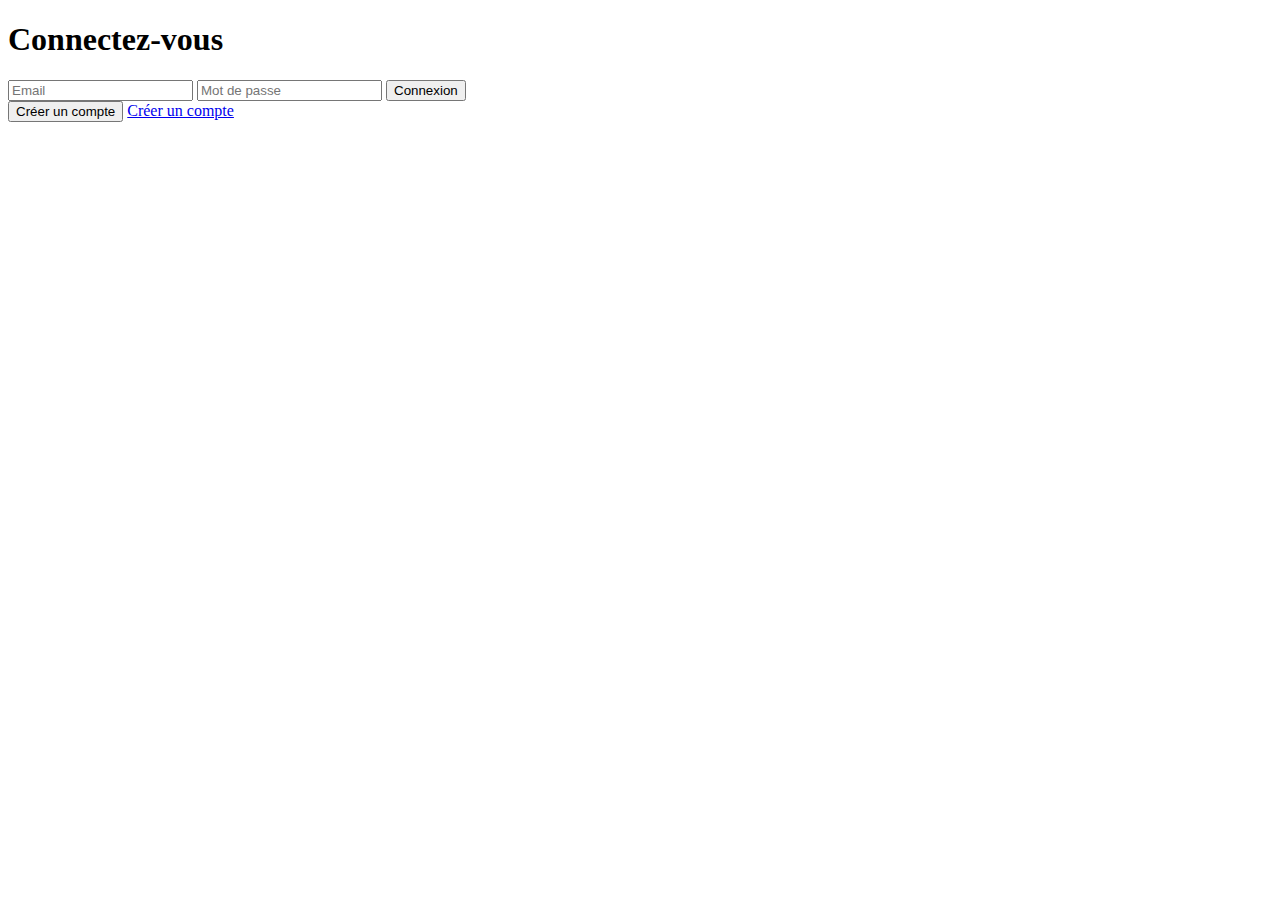
==== index.html @ 84dcdbeb "Add files via upload" ====
<!DOCTYPE html>
<!--[if lt IE 7]>      <html class="no-js lt-ie9 lt-ie8 lt-ie7"> <![endif]-->
<!--[if IE 7]>         <html class="no-js lt-ie9 lt-ie8"> <![endif]-->
<!--[if IE 8]>         <html class="no-js lt-ie9"> <![endif]-->
<!--[if gt IE 8]><!--> <html class="no-js"> <!--<![endif]-->
    <head>
		<style>
			.noir{
				color: #000000;
		}
		</style>
        <meta charset="utf-8">
        <meta http-equiv="X-UA-Compatible" content="IE=edge,chrome=1">
        <title></title>
        <meta name="description" content="">
        <meta name="viewport" content="width=device-width">

        <!-- Place favicon.ico and apple-touch-icon.png in the root directory -->

        <link rel="stylesheet" href="css/font.css">
        <link rel="stylesheet" href="css/normalize.css">
        <link rel="stylesheet" href="css/index.css">
        <link rel="stylesheet" href="/css/message.css">
		<!-- j'ai retiré les css -->
    </head>
    <body>
        <!--[if lt IE 7]>
            <p class="chromeframe">You are using an <strong>outdated</strong> browser. Please <a href="http://browsehappy.com/">upgrade your browser</a> or <a href="http://www.google.com/chromeframe/?redirect=true">activate Google Chrome Frame</a> to improve your experience.</p>
        <![endif]-->

        <div id="noCognitoMessage" class="configMessage" style="display: none;">
            <div class="backdrop"></div>
            <div class="panel panel-default">
                <div class="panel-heading">
                    <h3 class="panel-title">No Cognito User Pool Configured</h3>
                </div>
                <div class="panel-body">
                    <p>There is no user pool configured in <a href="/js/config.js">/js/config.js</a>. You'll configure this in Module 2 of the workshop.</p>
                </div>
            </div>
        </div>

        <header>
          
        </header>


        <section class="form-wrap">
            <h1 class=noir>Connectez-vous</h1>
            <form id="signinForm">
              <input type="email" id="emailInputSignin" placeholder="Email" required>
              <input type="password" id="passwordInputSignin" placeholder="Mot de passe" pattern=".*" required>
			  

              <input type="submit" value="Connexion">
            </form>
        </section>

		<button type="button" onclick="window.location.href='register.html'">
			<span>
			Créer un compte
			</span>
			
		</button>
		<a class="home-button" href="register.html">Créer un compte</a>
        <script src="js/vendor/jquery-3.1.0.js"></script>
        <script src="js/vendor/bootstrap.min.js"></script>
        <script src="js/vendor/aws-cognito-sdk.min.js"></script>
        <script src="js/vendor/amazon-cognito-identity.min.js"></script>
        <script src="js/config.js"></script>
        <script src="js/cognito-auth.js"></script>
    </body>
</html>
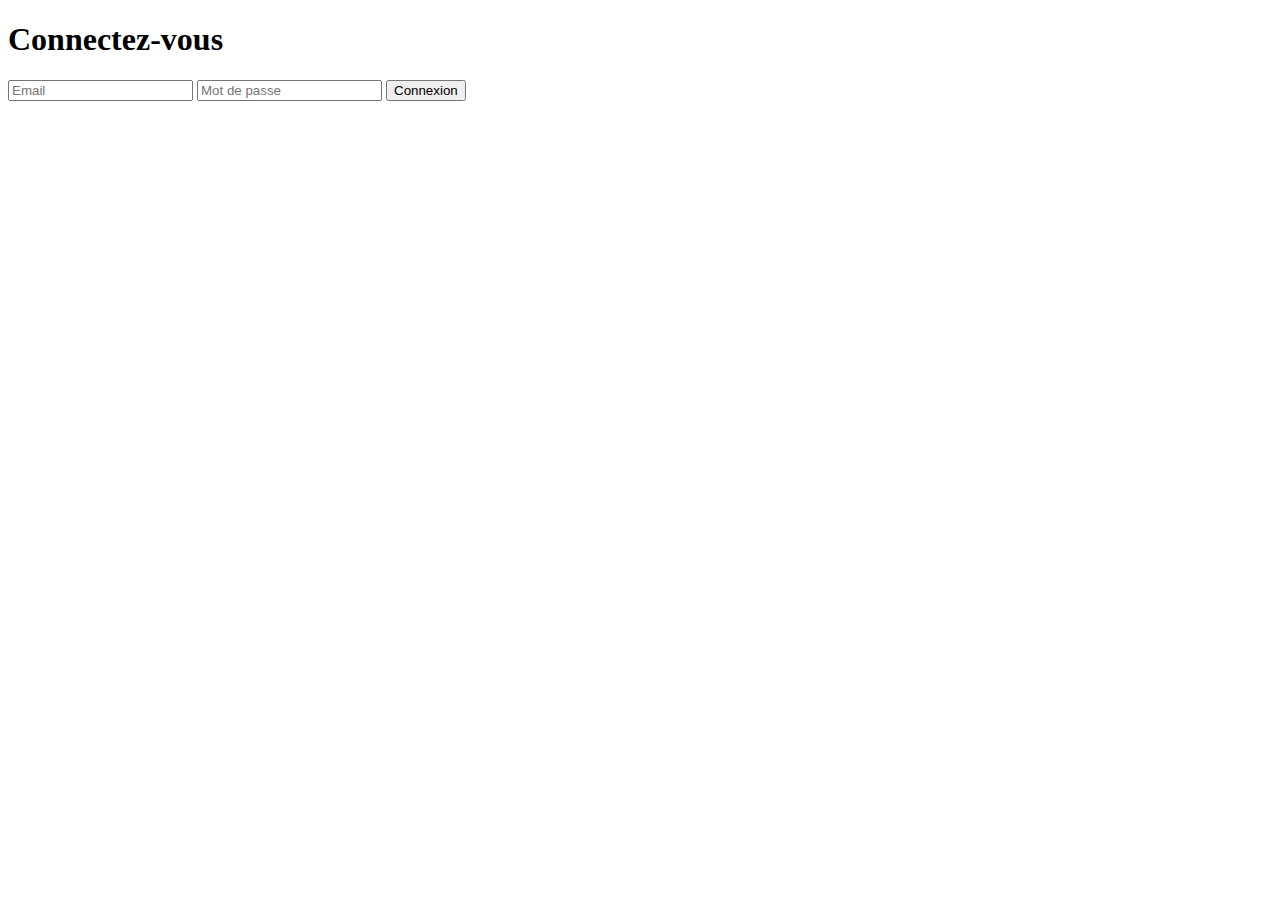
==== commit 9c6514a4: "Update index.html" ====
--- a/index.html
+++ b/index.html
@@ -56,13 +56,7 @@
             </form>
         </section>
 
-		<button type="button" onclick="window.location.href='register.html'">
-			<span>
-			Créer un compte
-			</span>
-			
-		</button>
-		<a class="home-button" href="register.html">Créer un compte</a>
+
         <script src="js/vendor/jquery-3.1.0.js"></script>
         <script src="js/vendor/bootstrap.min.js"></script>
         <script src="js/vendor/aws-cognito-sdk.min.js"></script>
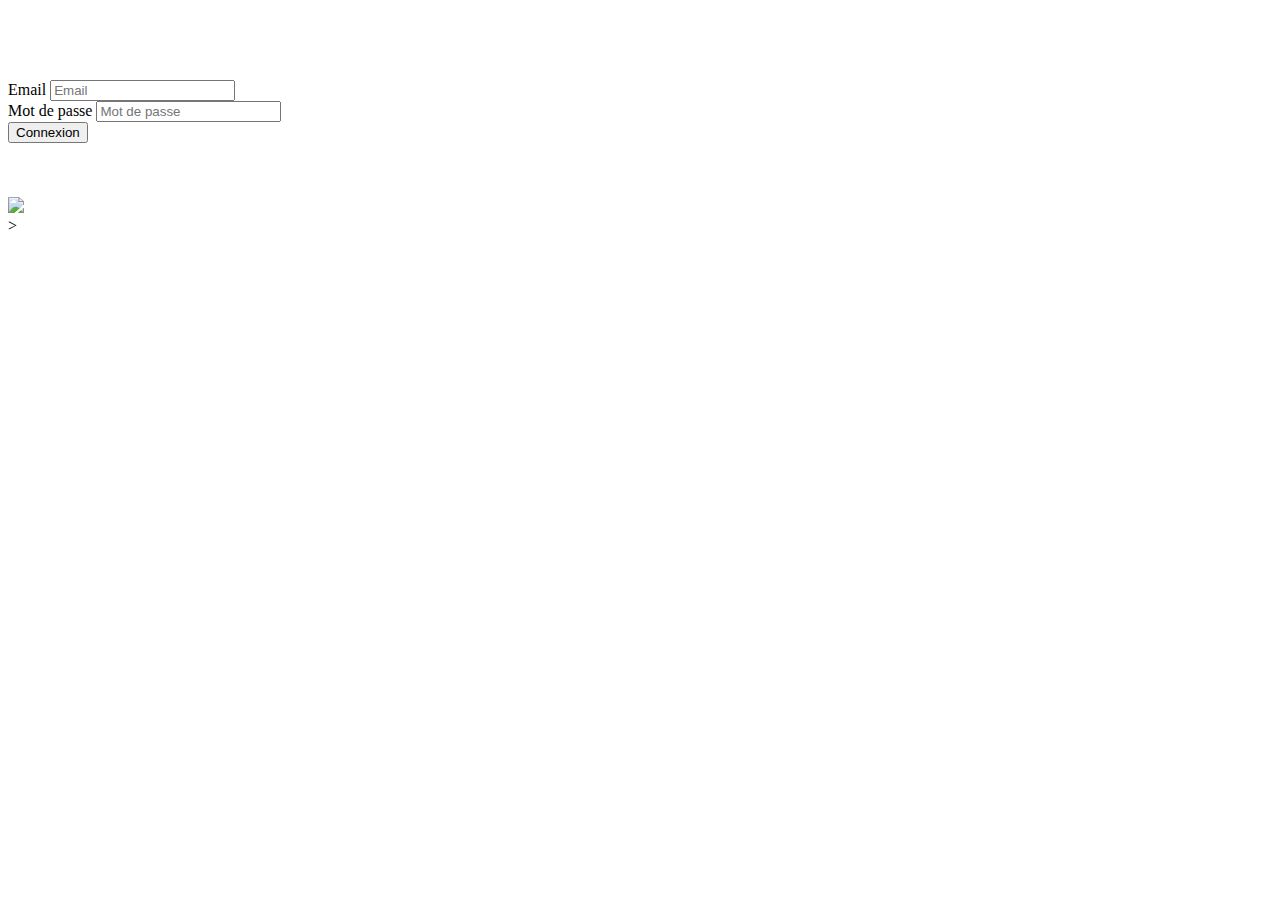
==== commit ea0e7930: "Add files via upload" ====
--- a/index.html
+++ b/index.html
@@ -21,47 +21,85 @@
         <link rel="stylesheet" href="css/normalize.css">
         <link rel="stylesheet" href="css/index.css">
         <link rel="stylesheet" href="/css/message.css">
-		<!-- j'ai retiré les css -->
-    </head>
-    <body>
-        <!--[if lt IE 7]>
-            <p class="chromeframe">You are using an <strong>outdated</strong> browser. Please <a href="http://browsehappy.com/">upgrade your browser</a> or <a href="http://www.google.com/chromeframe/?redirect=true">activate Google Chrome Frame</a> to improve your experience.</p>
-        <![endif]-->
+		<!-- css Anthony  -->
+        <title>ParkisonDiagnosis</title>
+        <meta charset="UTF-8">
+        <meta name="viewport" content="width=device-width, initial-scale=1">
+        <link rel="stylesheet" href="css/bootstrap.min.css">
+        <link rel="stylesheet" href="css/all.min.css">
+        <script src="https://code.jquery.com/jquery-3.4.1.slim.min.js" integrity="sha384-J6qa4849blE2+poT4WnyKhv5vZF5SrPo0iEjwBvKU7imGFAV0wwj1yYfoRSJoZ+n" crossorigin="anonymous"></script>
+        <script src="https://cdn.jsdelivr.net/npm/popper.js@1.16.0/dist/umd/popper.min.js" integrity="sha384-Q6E9RHvbIyZFJoft+2mJbHaEWldlvI9IOYy5n3zV9zzTtmI3UksdQRVvoxMfooAo" crossorigin="anonymous"></script>
+        <script src="https://stackpath.bootstrapcdn.com/bootstrap/4.4.1/js/bootstrap.min.js" integrity="sha384-wfSDF2E50Y2D1uUdj0O3uMBJnjuUD4Ih7YwaYd1iqfktj0Uod8GCExl3Og8ifwB6" crossorigin="anonymous"></script>
+        <link rel="stylesheet" href="css/css.css">
+        <link rel="stylesheet" href="css/css1.css">
 
-        <div id="noCognitoMessage" class="configMessage" style="display: none;">
-            <div class="backdrop"></div>
-            <div class="panel panel-default">
-                <div class="panel-heading">
-                    <h3 class="panel-title">No Cognito User Pool Configured</h3>
-                </div>
-                <div class="panel-body">
-                    <p>There is no user pool configured in <a href="/js/config.js">/js/config.js</a>. You'll configure this in Module 2 of the workshop.</p>
-                </div>
-            </div>
-        </div>
+        <!-- icon --> 
+        <link rel="icon" type="images/logo.png" href="images/logo.png">
+        </head>
 
-        <header>
-          
-        </header>
+        <body>
+            <div class = "container-fluid">
+                    <!--[if lt IE 7]>
+                        <p class="chromeframe">You are using an <strong>outdated</strong> browser. Please <a href="http://browsehappy.com/">upgrade your browser</a> or <a href="http://www.google.com/chromeframe/?redirect=true">activate Google Chrome Frame</a> to improve your experience.</p>
+                    <![endif]-->
+
+                    <div id="noCognitoMessage" class="configMessage" style="display: none;">
+                        <div class="backdrop"></div>
+                        <div class="panel panel-default">
+                            <div class="panel-heading">
+                                <h3 class="panel-title">No Cognito User Pool Configured</h3>
+                            </div>
+                            <div class="panel-body">
+                                <p>There is no user pool configured in <a href="/js/config.js">/js/config.js</a>. You'll configure this in Module 2 of the workshop.</p>
+                            </div>
+                        </div>
+                    </div>
+
+                    <header>
+                      
+                    </header>
+                <div class="text-center">
+                            <br>
+                            <br>
+                            <br>
+                            <br>
+
+                            <div class="justify-content-center">
+                                <div class="bloc1"> 
+                                    <section class="form-wrap">
+                        
+                                        <form id="signinForm">
+
+                                          <div class="champ">   
+                                            Email
+                                            <span class =" mini-bloc">                                        
+                                                <input type="email" class="form-control" id="emailInputSignin" placeholder="Email" required>
+                                            </span>
+                                          </div>
+                                          
+                                          <div class="champ">
+                                            Mot de passe
+                                            <input type="password" class="form-control" id="passwordInputSignin" placeholder="Mot de passe" pattern=".*" required>
+                                          </div> 
+                            			  
+                                          <input class ="champ-connect"type="submit" value="Connexion">
+                                        </form>
+                                    </section>
+                                </div>
+                            </div>
+                        <br>
+                        <br>
+                        <br>
+                        <img src = "images/logos.png" class="banniere"></img>   
+            </div>>
 
 
-        <section class="form-wrap">
-            <h1 class=noir>Connectez-vous</h1>
-            <form id="signinForm">
-              <input type="email" id="emailInputSignin" placeholder="Email" required>
-              <input type="password" id="passwordInputSignin" placeholder="Mot de passe" pattern=".*" required>
-			  
-
-              <input type="submit" value="Connexion">
-            </form>
-        </section>
-
-
-        <script src="js/vendor/jquery-3.1.0.js"></script>
-        <script src="js/vendor/bootstrap.min.js"></script>
-        <script src="js/vendor/aws-cognito-sdk.min.js"></script>
-        <script src="js/vendor/amazon-cognito-identity.min.js"></script>
-        <script src="js/config.js"></script>
-        <script src="js/cognito-auth.js"></script>
+                    <script src="js/vendor/jquery-3.1.0.js"></script>
+                    <script src="js/vendor/bootstrap.min.js"></script>
+                    <script src="js/vendor/aws-cognito-sdk.min.js"></script>
+                    <script src="js/vendor/amazon-cognito-identity.min.js"></script>
+                    <script src="js/config.js"></script>
+                    <script src="js/cognito-auth.js"></script>
+        </div>
     </body>
 </html>
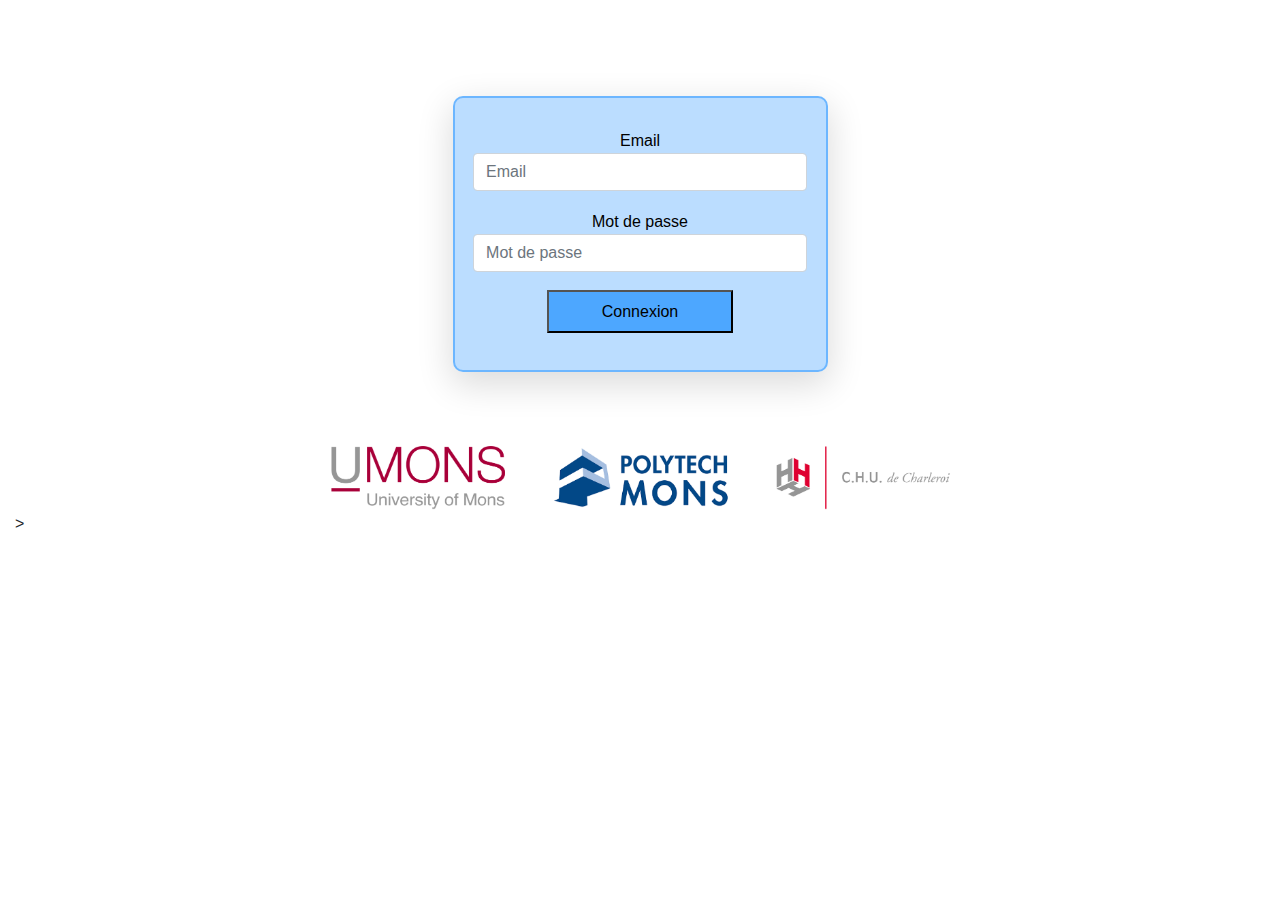
==== commit a4e7c85c: "MAJ page" ====
--- a/index.html
+++ b/index.html
@@ -90,7 +90,7 @@
                         <br>
                         <br>
                         <br>
-                        <img src = "images/logos.png" class="banniere"></img>   
+                        <img src = "images/logos.png" class="banniere"></img>
             </div>>
 
 
--- a/css/css.css
+++ b/css/css.css
@@ -0,0 +1,199 @@
+
+.bloc-gauche{
+	background-color: rgba(30,144,255,0.3);
+	border-width: thin;
+	border-style : solid;
+	border-color : rgba(30,144,255,0.5);
+	margin: 1%;
+	padding: 1%;
+	width:40%;
+	float:left;
+}
+.box_shadow{
+	border-radius: 30px;
+    box-shadow: 0 0px 15px 4px rgba(0, 0, 0, 0.99);
+}
+
+.box_shadow_without_radius{
+	box-shadow: 0 0px 15px 4px rgba(0, 0, 0, 0.99);
+}
+
+.hypnogramme{
+	margin: 1%;
+	width: 67%;
+}
+.logo{
+	margin: 1%;
+	width:40%;
+}
+.bloc-droit{
+	background-color: rgba(30,144,255,0.3);
+	margin: 1%;
+	padding: 1%;
+	width:56%;
+	float:right;
+	text-align: center;
+	border-width: thin;
+	border-style : solid;
+	border-color : rgba(30,144,255,0.5);
+}
+.bloc-patient{
+	background-color: rgba(255,255,255,1);
+	text-align: left;
+	width:48%;
+	float:left;
+	margin:1%;
+	padding:1%;
+	padding-top:3%;
+}
+.bloc-test{
+	background-color: rgba(255,255,255,1);
+	width:48%;
+	float:right;
+	text-align: left;
+	margin:1%;
+	padding:1%;
+	padding-top:3%;
+}
+.bloc-txt{
+	background-color: rgba(255,255,255,1);
+	width: 98%;
+	margin:1%;
+	padding:1%;
+	padding-top:3%;
+	text-align: center;
+}
+.drag-and-drop{
+	width: 98%;
+	text-align: center;
+	background-color: rgba(255,255,255,1);
+	border-style : solid;	
+	border-color : black;
+	border-width: thin;
+	padding-bottom: 25.5%;
+	padding-top: 25.5%;
+	margin:1%;
+}
+.bouton-large{
+	width: 98%;
+	padding-bottom: 2%;
+	padding-top: 2%;
+	background-color: rgba(30,144,255,0.7);
+	margin: 1%;
+}
+
+.formulaire{
+	background-color: rgba(30,144,255,0.3);
+	margin: 7%;
+	padding: 0.5%;
+	width:25%;
+	border-width: thin;
+	border-style : solid;
+	border-color : rgba(30,144,255,0.5);
+}
+
+
+.champ{
+	margin:5%;
+	width:90%;
+}
+.champ-connect{
+	width:50%;
+	padding-bottom: 2%;
+	padding-top: 2%;
+	background-color: rgba(30,144,255,0.7);
+}
+.champ-recherche{
+	margin:1%;
+	width:98%;
+}
+.banniere{
+	width:50%;
+}
+.custom-select{
+	width: 80%;
+	float:right;
+}
+.trier{
+	width: 20%;
+	float:left;
+	vertical-align: middle;
+}
+.menu{
+	width: 100%;
+	background-color: rgba(255,255,255,1);
+	overflow-y: auto;
+	height: 100%
+
+}
+.padding-label{
+	padding-left: 30%;
+	padding-right: 30%
+}
+.recherche-input{
+	width: 73%;
+	float:left;
+	margin-bottom: 3%;
+}
+
+.recherche-bouton{
+	width: 25%;
+	float:right;
+	background-color: rgba(30,144,255,0.7);
+	margin-bottom: 3%;
+}
+.envoyer-bouton{
+	width: 25%;
+	float:right;
+	background-color: rgba(30,144,255,0.7);
+	margin-bottom: 2%;
+}
+
+
+.tri-label{
+	width: 11%;
+	float:left;
+}
+
+.tri-input{
+	width: 87%;
+	float:right;
+}
+.champ-menu{
+	margin:1%;
+	width:98%;
+	margin-top:16%;
+}
+.diagnostic-label{
+	width: 20%;
+	float:left;
+	margin-top: 0.25%;
+}
+
+.diagnostic-input{
+	width: 51%;
+	margin-left:2%;
+	margin-right: 2%;
+	margin-top: 0.25%;
+}
+
+
+thead tr {
+    padding-right: 15px;
+    display: -webkit-flex;
+    background-color: rgba(30,144,255,0.7);
+}
+tbody {
+    display: -webkit-flex;
+    height: 178px;
+    overflow: auto;
+    -webkit-flex-flow: row wrap;
+}
+tbody tr{
+    display: -webkit-flex;
+    width: 100%;
+}
+tr td {
+    width: 20%;
+    text-align: center;
+}--- a/css/css1.css
+++ b/css/css1.css
@@ -0,0 +1,122 @@
+html, body {
+    height:100%;
+    width:100%;
+}
+
+.night { 
+	background-color: rgb(52,58,64);
+ 	color: white; }
+.bordure {
+	max-width: 80%;
+	height: auto;
+	border-radius: 80%
+}
+
+.icone {
+	max-width: 5%;
+}
+
+.background {
+	background-color: rgb(12,29,60);
+	color : white;
+	font-size: 1.5em;
+}
+
+.color-mauve{
+	background-color: rgb(55,29,95);
+	color : white;
+}
+
+.police-min {
+	font-size: 0.8em;
+}
+
+
+.background-title {
+	background-color: rgb(160,160,160);
+}
+.background-body {
+	background-color: rgb(220,220,220);
+}
+
+.map-container{
+overflow:hidden; /*hidden si cacher ce qui dépasse */ 
+padding-bottom:30%;
+position:relative;
+height:0;
+}
+.map-container iframe{
+left:0;
+top:0;
+height:25%;
+width:50%;
+position:absolute;
+}
+
+h1{
+	background-repeat: no-repeat;
+}
+
+.bloc1
+{
+	background-color: rgba(30,144,255,0.3);
+	height:70%;
+	width: 30%;
+	margin: auto;
+    padding-bottom: 3%;   /* distance entre le texte et le cadre*/
+    padding-top: 1%;
+    border: 2px solid;
+    border-color : rgba(30,144,255,0.5);
+    box-sizing: border-box;
+    border-radius: 10px 10px 10px 10px; /* bordure */ 
+    box-shadow: 0px 11px 35px 2px rgba(0, 0, 0, 0.14);
+    font-family: helvetica, sans-serif;  /* police  */
+    color : black;
+}
+
+.bloc-pdf
+{
+	background-color: rgba(30,144,255,0.3);
+	margin: auto;
+	width: 90%;
+	height: auto;
+	padding-bottom: 3%;   /* distance entre le texte et le cadre*/
+	padding-top: 5%;
+	border: 2px solid;
+	border-color : rgba(30,144,255,0.5);
+	box-sizing: border-box;
+	border-radius: 10px 10px 10px 10px; /* bordure */
+	box-shadow: 0px 11px 35px 2px rgba(0, 0, 0, 0.3);
+	font-family: helvetica, sans-serif;  /* police  */
+	color : black;
+}
+
+.bloc-drop
+{
+	background-color: rgba(30,144,255,0.3);
+	margin: auto;
+	width: 90%;
+	height: auto;
+	padding-bottom: 3%;   /* distance entre le texte et le cadre*/
+	padding-top: 5%;
+	padding-left: 5%;
+	padding-right: 5%;
+	border: 2px solid;
+	border-color : rgba(30,144,255,0.5);
+	box-sizing: border-box;
+	border-radius: 10px 10px 10px 10px; /* bordure */
+	box-shadow: 0px 11px 35px 2px rgba(0, 0, 0, 0.3);
+	font-family: helvetica, sans-serif;  /* police  */
+	color : black;
+}
+
+.minibloc
+{
+	width: 65%;
+	margin: auto;
+}
+
+.centering
+{
+  text-align: center;
+}
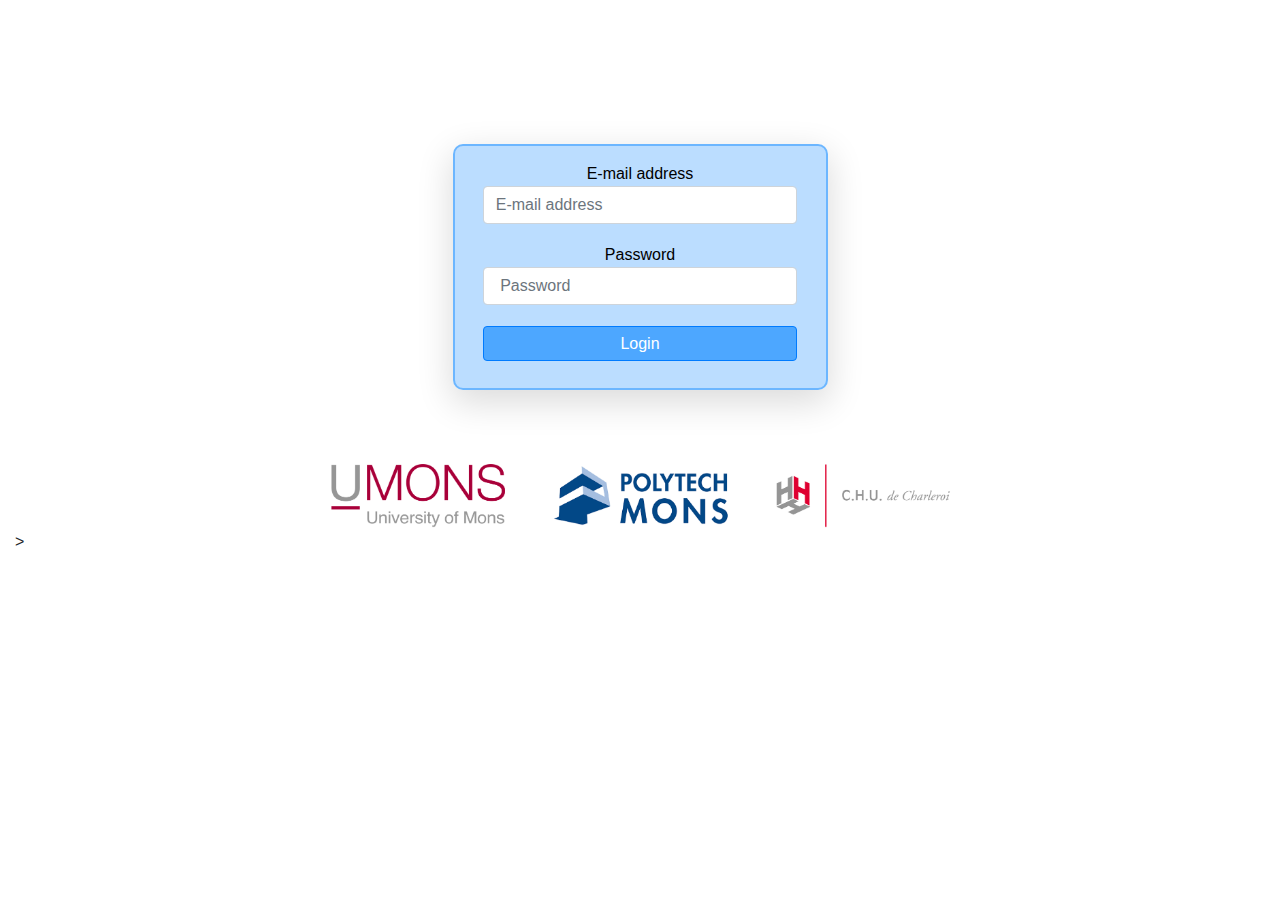
==== commit d5fb922e: "Commit" ====
--- a/index.html
+++ b/index.html
@@ -33,7 +33,7 @@
         <link rel="stylesheet" href="css/css.css">
         <link rel="stylesheet" href="css/css1.css">
 
-        <!-- icon --> 
+        <!-- icon -->
         <link rel="icon" type="images/logo.png" href="images/logo.png">
         </head>
 
@@ -56,33 +56,33 @@
                     </div>
 
                     <header>
-                      
+
                     </header>
                 <div class="text-center">
                             <br>
                             <br>
                             <br>
                             <br>
+                            <br>
+                            <br>
+                            <div class="justify-content-center">
+                                <div class="bloc1">
+                                    <section class="form-wrap">
 
-                            <div class="justify-content-center">
-                                <div class="bloc1"> 
-                                    <section class="form-wrap">
-                        
                                         <form id="signinForm">
 
-                                          <div class="champ">   
-                                            Email
-                                            <span class =" mini-bloc">                                        
-                                                <input type="email" class="form-control" id="emailInputSignin" placeholder="Email" required>
-                                            </span>
+                                          <div class="champ">
+                                              E-mail address
+                                                <input type="email" class="form-control" id="emailInputSignin" placeholder="E-mail address" required>
                                           </div>
-                                          
+
                                           <div class="champ">
-                                            Mot de passe
-                                            <input type="password" class="form-control" id="passwordInputSignin" placeholder="Mot de passe" pattern=".*" required>
-                                          </div> 
-                            			  
-                                          <input class ="champ-connect"type="submit" value="Connexion">
+                                              Password
+                                            <input type="password" class="form-control" id="passwordInputSignin" placeholder=" Password" pattern=".*" required>
+
+                                          </div>
+
+                                          <input class="bouton-large btn btn-primary" type="submit" value="Login">
                                         </form>
                                     </section>
                                 </div>
--- a/css/css.css
+++ b/css/css.css
@@ -67,7 +67,7 @@
 	width: 98%;
 	text-align: center;
 	background-color: rgba(255,255,255,1);
-	border-style : solid;	
+	border-style : solid;
 	border-color : black;
 	border-width: thin;
 	padding-bottom: 25.5%;
@@ -76,10 +76,10 @@
 }
 .bouton-large{
 	width: 98%;
-	padding-bottom: 2%;
-	padding-top: 2%;
+	padding-bottom: 1.5%;
+	padding-top: 1.5%;
 	background-color: rgba(30,144,255,0.7);
-	margin: 1%;
+	margin: 0.5%;
 }
 
 .formulaire{
@@ -94,8 +94,9 @@
 
 
 .champ{
-	margin:5%;
-	width:90%;
+	margin:1%;
+	width:98%;
+	padding-bottom: 5%;
 }
 .champ-connect{
 	width:50%;
@@ -177,7 +178,6 @@
 	margin-top: 0.25%;
 }
 
-
 thead tr {
     padding-right: 15px;
     display: -webkit-flex;
@@ -196,4 +196,4 @@
 tr td {
     width: 20%;
     text-align: center;
-}+}
--- a/css/css1.css
+++ b/css/css1.css
@@ -3,7 +3,7 @@
     width:100%;
 }
 
-.night { 
+.night {
 	background-color: rgb(52,58,64);
  	color: white; }
 .bordure {
@@ -40,7 +40,7 @@
 }
 
 .map-container{
-overflow:hidden; /*hidden si cacher ce qui dépasse */ 
+overflow:hidden; /*hidden si cacher ce qui dépasse */
 padding-bottom:30%;
 position:relative;
 height:0;
@@ -63,12 +63,14 @@
 	height:70%;
 	width: 30%;
 	margin: auto;
-    padding-bottom: 3%;   /* distance entre le texte et le cadre*/
+    padding-bottom: 2%;   /* distance entre le texte et le cadre*/
     padding-top: 1%;
+	padding-left: 2%;
+	padding-right: 2%;
     border: 2px solid;
     border-color : rgba(30,144,255,0.5);
     box-sizing: border-box;
-    border-radius: 10px 10px 10px 10px; /* bordure */ 
+    border-radius: 10px 10px 10px 10px; /* bordure */
     box-shadow: 0px 11px 35px 2px rgba(0, 0, 0, 0.14);
     font-family: helvetica, sans-serif;  /* police  */
     color : black;
@@ -82,6 +84,8 @@
 	height: auto;
 	padding-bottom: 3%;   /* distance entre le texte et le cadre*/
 	padding-top: 5%;
+	padding-left: 5%;
+	padding-right: 5%;
 	border: 2px solid;
 	border-color : rgba(30,144,255,0.5);
 	box-sizing: border-box;
@@ -98,9 +102,9 @@
 	width: 90%;
 	height: auto;
 	padding-bottom: 3%;   /* distance entre le texte et le cadre*/
-	padding-top: 5%;
-	padding-left: 5%;
-	padding-right: 5%;
+	padding-top: 3%;
+	padding-left: 3%;
+	padding-right: 3%;
 	border: 2px solid;
 	border-color : rgba(30,144,255,0.5);
 	box-sizing: border-box;
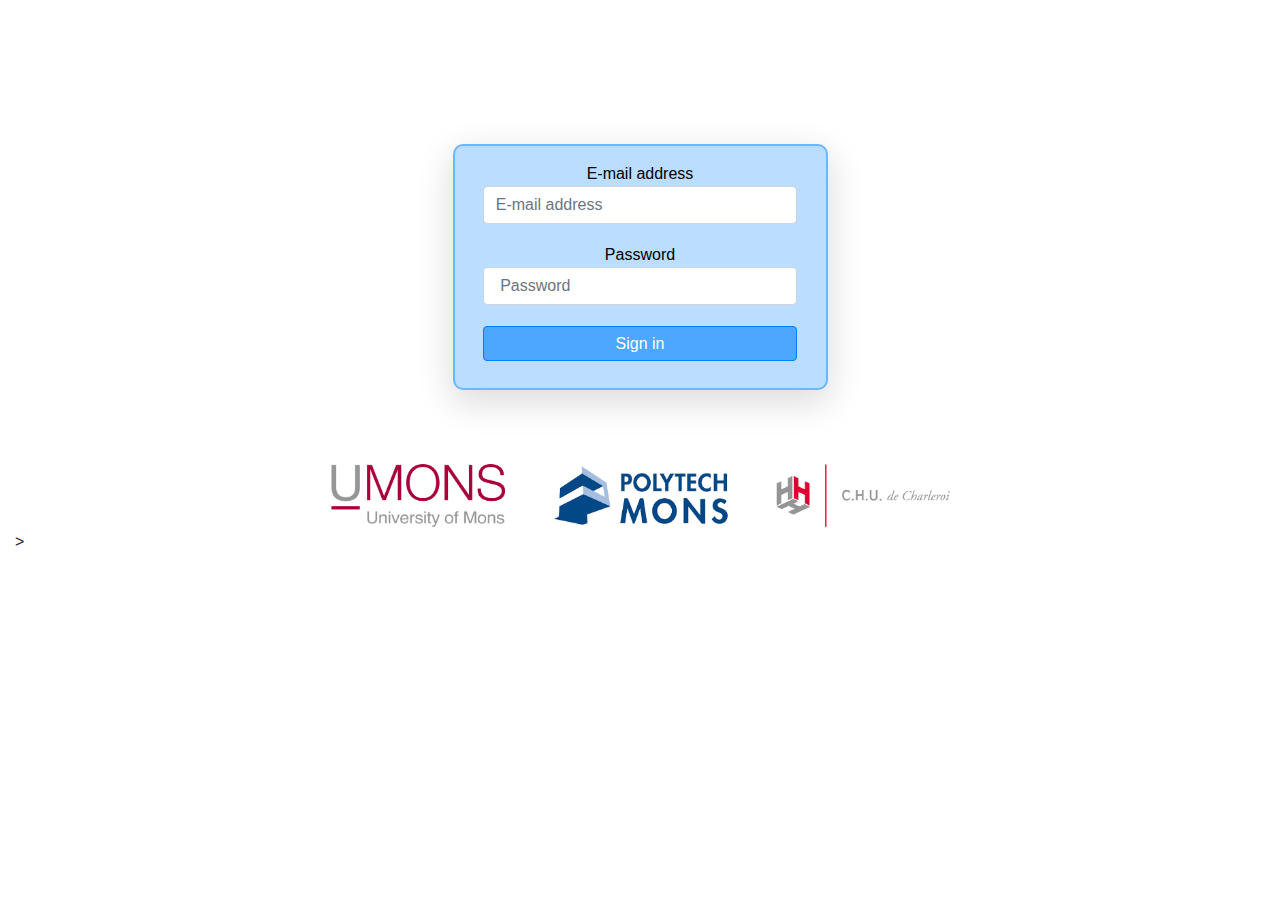
==== commit c544747b: "Commit" ====
--- a/index.html
+++ b/index.html
@@ -82,7 +82,7 @@
 
                                           </div>
 
-                                          <input class="bouton-large btn btn-primary" type="submit" value="Login">
+                                          <input class="bouton-large btn btn-primary" type="submit" value="Sign in">
                                         </form>
                                     </section>
                                 </div>
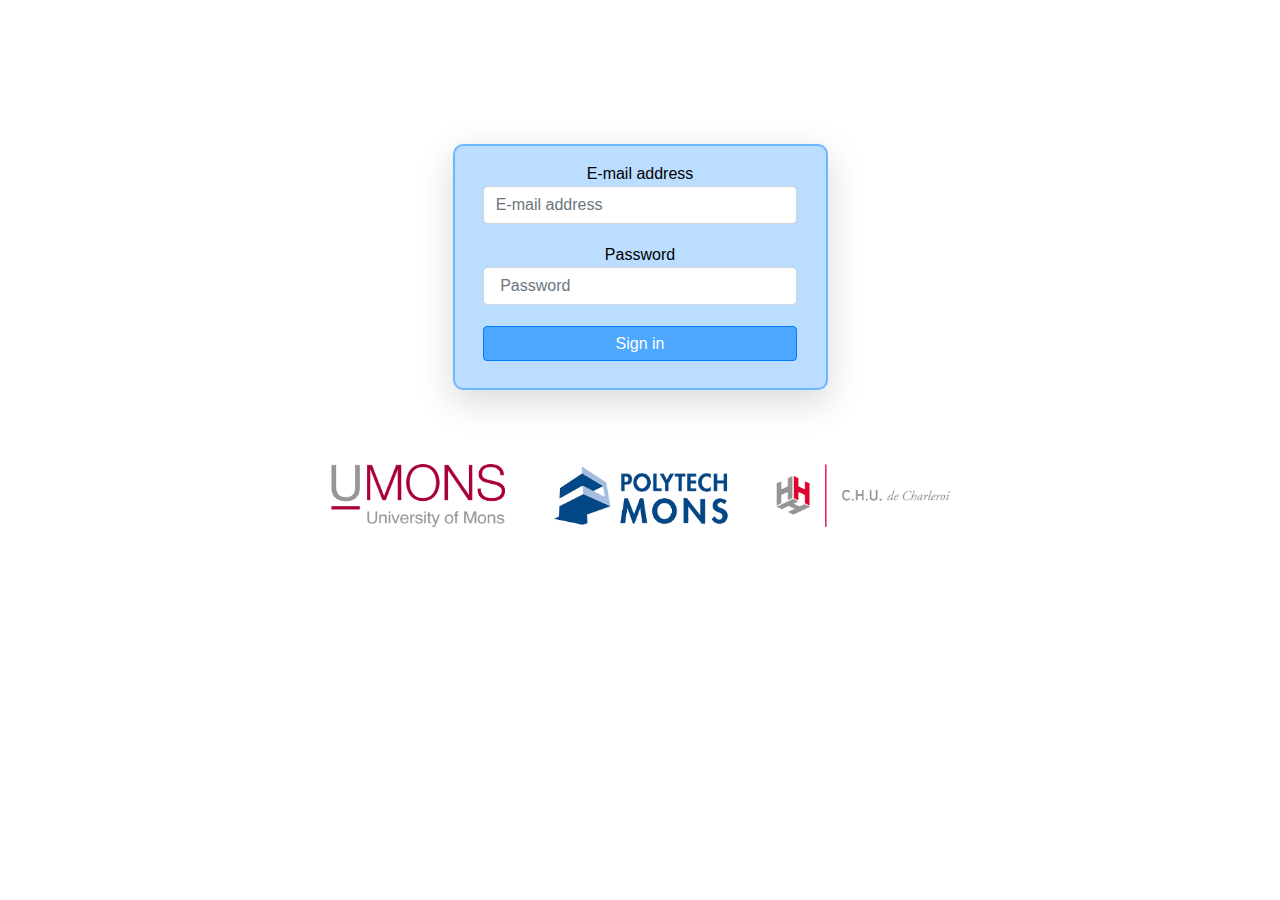
==== commit 5596292c: "Commit" ====
--- a/index.html
+++ b/index.html
@@ -91,7 +91,7 @@
                         <br>
                         <br>
                         <img src = "images/logos.png" class="banniere"></img>
-            </div>>
+            </div>
 
 
                     <script src="js/vendor/jquery-3.1.0.js"></script>
@@ -101,5 +101,6 @@
                     <script src="js/config.js"></script>
                     <script src="js/cognito-auth.js"></script>
         </div>
+
     </body>
 </html>
